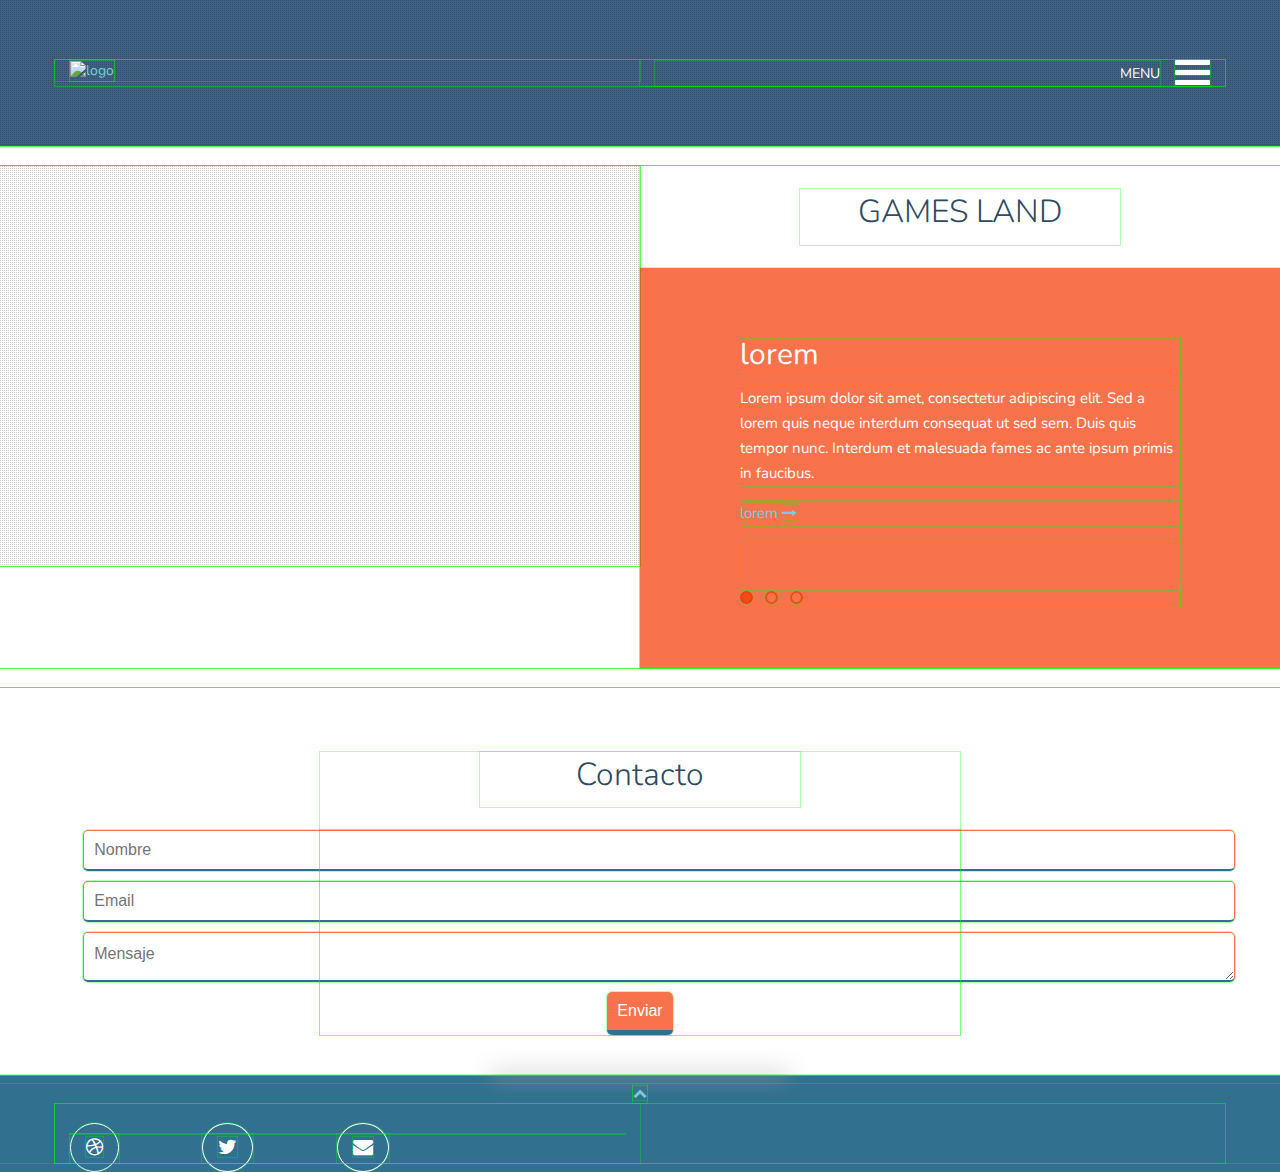
==== paginas.html @ bb95d961 "Menu modificado" ====
<!DOCTYPE html>
<html lang="en" class="no-js">
	<head>
		<meta charset="utf-8">
		<meta http-equiv="X-UA-Compatible" content="IE=edge">
		<meta name="viewport" content="width=device-width, initial-scale=1">
		<title>NTFUTURA</title>
		<meta name="keywords" content="html5 template, css3, one page, animations, agency, portfolio, web design" />
		<meta name="author" content="" />
		<!-- Bootstrap -->
		<script src="js/modernizr.custom.js"></script>
		<link href="css/bootstrap.min.css" rel="stylesheet">
		<link href="css/jquery.fancybox.css" rel="stylesheet">
		<link href="css/flickity.css" rel="stylesheet" >
		<link href="css/animate.css" rel="stylesheet">
		<link href="http://maxcdn.bootstrapcdn.com/font-awesome/4.2.0/css/font-awesome.min.css" rel="stylesheet">
		<link href='http://fonts.googleapis.com/css?family=Nunito:400,300,700' rel='stylesheet' type='text/css'>
		<link href="css/styles.css" rel="stylesheet">
		<link href="css/queries.css" rel="stylesheet">
		<link rel="stylesheet" href="index.html">
		<!-- Facebook and Twitter integration -->
		<meta property="og:title" content=""/>
		<meta property="og:image" content=""/>
		<meta property="og:url" content=""/>
		<meta property="og:site_name" content=""/>
		<meta property="og:description" content=""/>
		<meta name="twitter:title" content="" />
		<meta name="twitter:image" content="" />
		<meta name="twitter:url" content="" />
		<meta name="twitter:card" content="" />
	</head>
	<body>
		<!-- open/close -->
		<header>	
		<section class="hero-page">
				<div class="texture-overlay"></div>
				<div class="container">
					<div class="row nav-wrapper">
						<div class="col-md-6 col-sm-6 col-xs-6 text-left">
							<a href="index.html"><img class="wobble" src="img/nt-logo.png" alt="logo" width="130px;"></a>
						</div>
						<div class="col-md-6 col-sm-6 col-xs-6 text-right navicon">
							<p>MENU</p><a id="trigger-overlay" class="nav_slide_button nav-toggle" href="#"><span></span></a>
						</div>
					</div>
				</div>
			</section>
		</header>
		<br>
		<section class="features-intro feat-page">
			<div class="container-fluid">
				<div class="row">
					<div class="col-md-6 nopadding features-intro-img">
						<div class="features-bg-page">
                            <div class="texture-overlay"></div>
						</div>
					</div>
					<div class="col-md-6 nopadding">
					       <div class="title">
                              GAMES LAND
                            </div>
						<div class="features-slider">
								<ul class="slides" id="featuresSlider">
									<li>
										<h1>lorem </h1>
										<p>Lorem ipsum dolor sit amet, consectetur adipiscing elit. Sed a lorem quis neque interdum consequat ut sed sem. Duis quis tempor nunc. Interdum et malesuada fames ac ante ipsum primis in faucibus.</p>
										<p><a href="#features" class="arrow-btn">lorem <i class="fa fa-long-arrow-right"></i></a></p>
									</li>
									<li>
										<h1>lorem</h1>
										<p>Lorem ipsum dolor sit amet, consectetur adipiscing elit. Sed a lorem quis neque interdum consequat ut sed sem. Duis quis tempor nunc. Interdum et malesuada fames ac ante ipsum primis in faucibus.</p>
										<p><a href="http://tympanus.net/codrops/?p=22554" class="arrow-btn">lorem <i class="fa fa-long-arrow-right"></i></a></p>
									</li>
									<li>
										<h1>lorem</h1>
										<p>Lorem ipsum dolor sit amet, consectetur adipiscing elit. Sed a lorem quis neque interdum consequat ut sed sem. Duis quis tempor nunc. Interdum et malesuada fames ac ante ipsum primis in faucibus.</p>
										<p><a href="http://tympanus.net/codrops/?p=22554" class="arrow-btn">lorem <i class="fa fa-long-arrow-right"></i></a></p>
									</li>
								</ul>
						</div>
					</div>
				</div>
			</div>
		</section>
      <br>
       <!----------CONTACT---------->
        <section class="features-intro feat-page-intro">
			<div class="container-fluid">
				<div class="row">
					<div class="col-md-12 nopadding">
                        <div class="wrapper">
                            <div class="title">
                             Contacto
                            </div>
                            <form class="form">
                              <input type="text" class="name field-in font" placeholder="Nombre"/>

                              <input type="text" class="email field-in font" placeholder="Email"/>

                              <textarea class="message field-in font" placeholder="Mensaje"></textarea> 

                              <button class="submit font" href="#">Enviar</button>
                            </form>  	
                            <div class="shadow"></div>
                          </div>
                    </div>
                </div> 
            </div>  
         </section>
	    <!----------------footer-------------------->
		<footer>
        <section class="dark-bg text-center section-padding contact-wrap" id="contact">
          <a href="#top" class="up-btn"><i class="fa fa-chevron-up"></i></a>
          <div class="container">
            <div class="row">
              <div class="col-md-6">
                <ul class="social-buttons">
                  <li><a href="#" class="social-btn"><i class="fa fa-dribbble"></i></a></li>
                  <li><a href="#" class="social-btn"><i class="fa fa-twitter"></i></a></li>
                  <li><a href="#" class="social-btn"><i class="fa fa-envelope"></i></a></li>
                </ul>
              </div>
            </div>
          </div>
        </section>
		</footer>
				<!----------EL MENU NO BORRAR--------------->
		<div class="overlay overlay-boxify">
			<nav>
				<ul>
					<li><a href="#about"><i class="fa fa-heart"></i>Qué hacemos</a></li>
					<li><a href="#features"><i class="fa fa-flash"></i>Tenemos</a></li>
				</ul>
				<ul>
					<li><a href="#screenshots"><i class="fa fa-desktop"></i>Nuestro Trabajo</a></li>
					<li><a href="#download"><i class="fa fa-download"></i>Nosotros</a></li>
				</ul>
				<ul>
				    <li>
				           <a href="#contacto"><i class="fa fa-download"></i>Contacto</a> 
				    </li>
				</ul>
			</nav>
		</div>
		<!-- jQuery (necessary for Bootstrap's JavaScript plugins) -->
		
		<!-- jQuery (necessary for Bootstrap's JavaScript plugins) -->
		<script src="js/min/toucheffects-min.js"></script>
		<script src="https://ajax.googleapis.com/ajax/libs/jquery/1.11.0/jquery.min.js"></script>
		<script src="js/flickity.pkgd.min.js"></script>
		<script src="js/jquery.fancybox.pack.js"></script>
		<!-- Include all compiled plugins (below), or include individual files as needed -->
		<script src="js/retina.js"></script>
		<script src="js/waypoints.min.js"></script>
		<script src="js/bootstrap.min.js"></script>
		<script src="js/min/scripts-min.js"></script>
		<!-- Google Analytics: change UA-XXXXX-X to be your site's ID. -->
		<script>
		(function(b,o,i,l,e,r){b.GoogleAnalyticsObject=l;b[l]||(b[l]=
		function(){(b[l].q=b[l].q||[]).push(arguments)});b[l].l=+new Date;
		e=o.createElement(i);r=o.getElementsByTagName(i)[0];
		e.src='//www.google-analytics.com/analytics.js';
		r.parentNode.insertBefore(e,r)}(window,document,'script','ga'));
		ga('create','UA-XXXXX-X');ga('send','pageview');
		</script>
	</body>
</html>
---- css/styles.css ----
/* ! normalize.css v1.0.0 | MIT License | git.io/normalize */

/* ==========================================================================
HTML5 display definitions
========================================================================== */
*{
    outline: 1px solid rgba(0,255,0,0.3);
}
/*
* Corrects `block` display not defined in IE 6/7/8/9 and Firefox 3.
*/

article, aside, details, figcaption, figure, footer, header, hgroup, nav, section, summary {
    display: block
}

/*
* Corrects `inline-block` display not defined in IE 6/7/8/9 and Firefox 3.
*/
audio, canvas, video {
    display: inline-block;
    *display: inline;
    *zoom: 1;
}

/*
* Prevents modern browsers from displaying `audio` without controls.
* Remove excess height in iOS 5 devices.
*/
audio:not([controls]) {
    display: none;
    height: 0;
}

/*
* Addresses styling for `hidden` attribute not present in IE 7/8/9, Firefox 3, * and Safari 4.
* Known issue:no IE 6 support.
*/
[hidden] {
    display: none
}

/* ==========================================================================
Base
========================================================================== */
/*
* 1. Corrects text resizing oddly in IE 6/7 when body `font-size` is set using
*    `em` units.
* 2. Prevents iOS text size adjust after orientation change, without disabling
*    user zoom.
*/

html {
    font-size: 100%; /* 1 */
    -webkit-text-size-adjust: 100%; /* 2 */
    -ms-text-size-adjust: 100%; /* 2 */
}

/*
* Addresses `font-family` inconsistency between `textarea` and other form
* elements.
*/
html, button, input, select, textarea {
    font-family: sans-serif;
    font-family: 'Nunito', sans-serif;
}
html, body {
    overflow-x: hidden;
    width: 100%;
}

/*
* Addresses margins handled incorrectly in IE 6/7.
*/
body {
    margin: 0;
    font-family: 'Nunito', sans-serif;
}

/*
* Font Smoothing
*/
html, html a {
    text-shadow: 1px 1px 1px rgba(0, 0, 0, 0.004);
    -webkit-font-smoothing: antialiased;
}

/* ==========================================================================
Links
========================================================================== */
/*
* Addresses `outline` inconsistency between Chrome and other browsers.
*/

a:focus {
    outline: thin dotted;
    text-decoration: none;
}

/*
* Improves readability when focused and also mouse hovered in all browsers.
*/
a:active, a:hover {
    outline: 0;
    text-decoration: none;
}

/* ==========================================================================
Typography
========================================================================== */
/*
* Addresses font sizes and margins set differently in IE 6/7.
* Addresses font sizes within `section` and `article` in Firefox 4+, Safari 5, * and Chrome.
*/

h1 {
    margin: 0.67em 0;
    font-size: 2em;
}
h2 {
    margin: 0.83em 0;
    font-size: 1.5em;
}
h3 {
    margin: 1em 0;
    font-size: 1.17em;
}
h4 {
    margin: 1.33em 0;
    font-size: 1em;
}
h5 {
    margin: 1.67em 0;
    font-size: 0.83em;
}
h6 {
    margin: 2.33em 0;
    font-size: 0.75em;
}

/*
* Addresses styling not present in IE 7/8/9, Safari 5, and Chrome.
*/
abbr[title] {
    border-bottom: 1px dotted
}

/*
* Addresses style set to `bolder` in Firefox 3+, Safari 4/5, and Chrome.
*/
b, strong {
    font-weight: bold
}
blockquote {
    margin: 0px
}

/*
* Addresses styling not present in Safari 5 and Chrome.
*/
dfn {
    font-style: italic
}

/*
* Addresses styling not present in IE 6/7/8/9.
*/
mark {
    background: #ff0;
    color: #000;
}

/*
* Addresses margins set differently in IE 6/7.
*/
p, pre {
    margin: 1em 0
}

/*
* Corrects font family set oddly in IE 6, Safari 4/5, and Chrome.
*/
code, kbd, pre, samp {
    font-size: 1em;
    font-family: monospace, serif;
    _font-family: 'courier new', monospace;
}

/*
* Improves readability of pre-formatted text in all browsers.
*/
pre {
    white-space: pre;
    white-space: pre-wrap;
    word-wrap: break-word;
}

/*
* Addresses CSS quotes not supported in IE 6/7.
*/
q {
    quotes: none
}

/*
* Addresses `quotes` property not supported in Safari 4.
*/
q:before, q:after {
    content: '';
    content: none;
}
small {
    font-size: 75%
}

/*
* Prevents `sub` and `sup` affecting `line-height` in all browsers.
*/
sub, sup {
    position: relative;
    vertical-align: baseline;
    font-size: 75%;
    line-height: 0;
}
sup {
    top: -0.5em
}
sub {
    bottom: -0.25em
}

/* ==========================================================================
Lists
========================================================================== */
/*
* Addresses margins set differently in IE 6/7.
*/

dl, menu, ol, ul {
    margin: 1em 0
}
dd {
    margin: 0 0 0 40px
}

/*
* Addresses paddings set differently in IE 6/7.
*/
menu, ol, ul {
    padding: 0
}

/*
* Corrects list images handled incorrectly in IE 7.
*/
nav ul, nav ol {
    list-style: none;
    list-style-image: none;
}

/* ==========================================================================
Embedded content
========================================================================== */
/*
* 1. Removes border when inside `a` element in IE 6/7/8/9 and Firefox 3.
* 2. Improves image quality when scaled in IE 7.
*/

img {
    border: 0; /* 1 */
    -ms-interpolation-mode: bicubic; /* 2 */
}

/*
* Corrects overflow displayed oddly in IE 9.
*/
svg:not(:root) {
    overflow: hidden
}

/* ==========================================================================
Figures
========================================================================== */
/*
* Addresses margin not present in IE 6/7/8/9, Safari 5, and Opera 11.
*/

figure {
    margin: 0
}

/* ==========================================================================
Forms
========================================================================== */
/*
* Corrects margin displayed oddly in IE 6/7.
*/

form {
    margin: 0
}

/*
* Define consistent border, margin, and padding.
*/
fieldset {
    margin: 0 2px;
    padding: 0.35em 0.625em 0.75em;
    border: 1px solid #c0c0c0;
}

/*
* 1. Corrects color not being inherited in IE 6/7/8/9.
* 2. Corrects text not wrapping in Firefox 3.
* 3. Corrects alignment displayed oddly in IE 6/7.
*/
legend {
    padding: 0;
    border: 0; /* 1 */
    white-space: normal; /* 2 */
    *margin-left: -7px; /* 3 */
}

/*
* 1. Corrects font size not being inherited in all browsers.
* 2. Addresses margins set differently in IE 6/7, Firefox 3+, Safari 5, *    and Chrome.
* 3. Improves appearance and consistency in all browsers.
*/
button, input, select, textarea {
    margin: 0; /* 2 */
    vertical-align: baseline; /* 3 */
    font-size: 100%; /* 1 */
    *vertical-align: middle; /* 3 */
}

/*
* Addresses Firefox 3+ setting `line-height` on `input` using ` !important` in
* the UA stylesheet.
*/
button, input {
    line-height: normal
}

/*
* 1. Avoid the WebKit bug in Android 4.0.* where (2) destroys native `audio`
*    and `video` controls.
* 2. Corrects inability to style clickable `input` types in iOS.
* 3. Improves usability and consistency of cursor style between image-type
*    `input` and others.
* 4. Removes inner spacing in IE 7 without affecting normal text inputs.
*    Known issue:inner spacing remains in IE 6.
*/
button, html input[type="button"], /* 1 */
input[type="reset"], input[type="submit"] {
    cursor: pointer; /* 3 */
    -webkit-appearance: button; /* 2 */
    *overflow: visible; /* 4 */
}

/*
* Re-set default cursor for disabled elements.
*/
button[disabled], input[disabled] {
    cursor: default
}

/*
* 1. Addresses box sizing set to content-box in IE 8/9.
* 2. Removes excess padding in IE 8/9.
* 3. Removes excess padding in IE 7.
*    Known issue:excess padding remains in IE 6.
*/
input[type="checkbox"], input[type="radio"] {
    box-sizing: border-box; /* 1 */
    padding: 0; /* 2 */
    *height: 13px; /* 3 */
    *width: 13px; /* 3 */
}

/*
* 1. Addresses `appearance` set to `searchfield` in Safari 5 and Chrome.
* 2. Addresses `box-sizing` set to `border-box` in Safari 5 and Chrome
*    (include `-moz` to future-proof).
*/
input[type="search"] {
    /* 2 */
    box-sizing: content-box;
    -webkit-appearance: textfield; /* 1 */
    nowhitespace: afterproperty;
}

/*
* Removes inner padding and search cancel button in Safari 5 and Chrome
* on OS X.
*/
input[type="search"]::-webkit-search-cancel-button, input[type="search"]::-webkit-search-decoration {
    -webkit-appearance: none
}

/*
* Removes inner padding and border in Firefox 3+.
*/
button::-moz-focus-inner, input::-moz-focus-inner {
    padding: 0;
    border: 0;
}

/*
* 1. Removes default vertical scrollbar in IE 6/7/8/9.
* 2. Improves readability and alignment in all browsers.
*/
textarea {
    overflow: auto; /* 1 */
    vertical-align: top; /* 2 */
}

/* ==========================================================================
Tables
========================================================================== */
/*
* Remove most spacing between table cells.
*/

table {
    border-spacing: 0;
    border-collapse: collapse;
}

/* ==========================================================================
Global Styles
========================================================================== */
.group:after {
    content: "";
    display: table;
    clear: both;
}
a {
    -webkit-transition-timing-function: ease-in-out;
    transition-timing-function: ease-in-out;
    -webkit-transition-duration: 300ms;
    transition-duration: 300ms;
    -webkit-transition-property: color, border-color, background-color;
    transition-property: color, border-color, background-color;
}
.nopadding {
    margin: 0 !important;
    padding: 0 !important;
}
p {
    font-size: 14px;
    line-height: 25px;
}
a {
    color: #73d0da
}
a:hover, a:focus {
    color: #73d0da;
    text-decoration: none;
}
.texture-overlay {
    position: absolute;
    top: 0px;
    left: 0px;
    width: 100%;
    height: 100%;
    background-image: url(../img/grid.png);
}

/* ==========================================================================
Buttons
========================================================================== */
.use-btn {
    display: inline-block;
    margin: 0 10px 10px 0;
    padding: 20px 50px;
    border-radius: 3px;
    background-color: #4b98a9;
    color: #fff;
    font-size: 16px;
}
.use-btn:hover, .use-btn:focus {
    background-color: #73d0da;
    color: #fff;
    text-decoration: none;
}
.learn-btn, .download-btn {
    display: inline-block;
    padding: 18px 46px;
    border: 3px solid #fff;
    border-radius: 3px;
    color: #fff;
    font-size: 16px;
    background: rgba(255,45,0,0.5);
}
.learn-btn:hover, .download-btn:hover, .learn-btn:focus, .download-btn:focus {
    color: #fff;
    text-decoration: none;
    background: rgba(78, 155, 163,0.6);
}
.read-more-btn {
    display: inline-block;
    color: #323a45;
    text-transform: uppercase;
    font-weight: 400;
}
.read-more-btn i, .download-btn i {
    margin-left: 5px
}
.showcase .download-btn {
    margin-top: 50px
}
.download .download-btn {
    margin-top: 25px
}

/* ==========================================================================
Navigation
========================================================================== */
.nav-toggle {
    position: absolute;
    top: 0;
    right: 15px;
    z-index: 999999;
    padding: 10px 35px 16px 0px;
    cursor: pointer;
}
.nav-toggle:focus {
    outline: none;
}
.nav-toggle span, .nav-toggle span:before, .nav-toggle span:after {
    content: '';
    position: absolute;
    display: block;
    width: 35px;
    height: 5px;
    border-radius: 1px;
    background: #fff;
    cursor: pointer;
}
.nav-toggle span:before {
    top: -10px
}
.nav-toggle span:after {
    bottom: -10px
}
.nav-toggle span, .nav-toggle span:before, .nav-toggle span:after {
    -webkit-transition: all 300ms ease-in-out;
    transition: all 300ms ease-in-out;
}
.nav-toggle.active span {
    background-color: transparent
}
.nav-toggle.active span:before, .nav-toggle.active span:after {
    top: 0
}
.nav-toggle.active span:before {
    -webkit-transform: rotate(45deg);
    -ms-transform: rotate(45deg);
    transform: rotate(45deg);
}
.nav-toggle.active span:after {
    top: 10px;
    -webkit-transform: translateY(-10px) rotate(-45deg);
    -ms-transform: translateY(-10px) rotate(-45deg);
    transform: translateY(-10px) rotate(-45deg);
}
.navicon {
    position: relative;
    height: 26px;
}
.navicon p {
    margin: 1px 50px 0 0
}
.navicon-fixed {
    position: fixed;
    top: 59px;
    right: 143px;
}

/* ==========================================================================
Hero
========================================================================== */
.hero {
    position: relative;
    padding: 60px 0 60px 0;
    min-height: 800px;
    background: /*rgba(245, 55,0,0.7)*/ url('../img/hero-01.jpg') no-repeat center center;
    background-size: cover;
    color: #fff;
    text-align: center;
}
.hero-page{
    background-color: #3f6184;
    position: relative;
    padding: 60px 0 60px 0;
    color: #fff;
    text-align: center;
}
.hero h1 {
    margin: 100px 0 20px 0;
    font-weight: bold;
    font-size: 80px;
    
    /*font-family: "Roboto";*/
}
.hero h1 span {
    display: inline-block;
    color: #a1a9b0;
}
#home {
    width: 100%;
    height: 100%;
}
.hero {
    width: 100%;
    height: 100%;
}
header i {
    margin-left: 5px
}
.hero-content p:nth-child(2){
    font-size: 30px;
    margin: 30px 0 30px;
    line-height: 35px;
}
.hero-content p:nth-child(3){
    font-size: 20px;
    margin-bottom:70px;
}

/* ==========================================================================
Video
========================================================================== */
section.video i {
    margin-right: 10px;
    color: #323a45;
    vertical-align: middle;
    font-size: 50px;
    -webkit-transition: color 300ms ease-in-out;
    transition: color 300ms ease-in-out;
    border-radius: 100%;
    padding: 10px;
    border: 3px solid #323a45;
}
section.video i:hover{
    border: 3px solid #73d0da;
}
section.video h1 {
    font-weight: bold;
    font-size: 20px;
}
.video h1 i{
    margin: 20px;
}
.video h1 span{
    font-size:25px;
    font-weight: bold;
}
section.video {
    padding: 30px 0;
    /*background-color: #f6f7f9;*/
    background-image: url(../img/fondo.jpg);
    background-position: right left;
    /*background-attachment: fixed;*/
}
section.video a {
    color: #323a45;
}
section.video a:hover, section.video a:focus {
    color: #73d0da;
    text-decoration: none;
}
section.video a:hover i, section.video a:focus i {
    color: #73d0da;
}
/*---------------------IMAGES-----------------------*/
.logo-color{
    background-color: rgba(245,55,0,0.5);
    width: 100px;
    position: absolute;
    left: 45%;
    right: 55%;
    top: 90px;
}
.logo-color img{
    width: 80px;
}
.team-1{
    position: absolute;
    left: 35%;
    right: 65%;
}
.team-2{
    position: absolute;
    left: 40%;
    right: 60%;
    top
}
/* ==========================================================================
Custom Slider Controls (Flickity)
========================================================================== */
.flickity-page-dots .dot {
    width: 13px;
    height: 13px;
    opacity: 1;
    background: transparent;
    border: 2px solid rgba(242,57,0,0.7);
    -webkit-transition: background 0.3s;
    transition: background 0.3s;
}
.flickity-page-dots .dot.is-selected {
    background: rgba(242,57,0,0.7);
}

/* ==========================================================================
Features Slider
========================================================================== */
.features-bg {
    position: relative;
    min-height: 400px;
    background: url('../img/features-intro-01.jpg') no-repeat center center;
    background-size: cover;
}
/*-----------------------------PAGES-------------------------------*/
.features-bg-page{
    position: relative;
    min-height: 400px;
    background: url('../img/gamesland.png') no-repeat center center;
    background-size: cover;
}
/*-----------------------------PAGES-------------------------------*/
.features-img {
    width: 100%;
    height: 400px;
    text-align: center;
    line-height: 400px;
}
.features-slider {
    position: relative;
    padding: 11% 100px 10% 100px;
    height: 400px;
    background-color: rgba(245,55,0,0.7);/*#3F6184*/
}
.features-slider ul {
    margin: 0;
    padding: 0;
    list-style: none;
}
.features-slider ul li {
    width: 100%;
}
.features-slider li h1 {
    margin-bottom: 20px;
    color: #fff;
    font-weight: 400;
    font-size: 30px;
}
.features-slider li p {
    color: #fff;
    font-size: 15px;
}
.features-intro-img {
    position: relative
}
.slides li h1 {
    margin: 0;
    padding: 0;
}
.features-slider .flickity-page-dots {
    text-align: left;
    margin-top: 50px;
    position: static;
}
.features-slider .flickity-page-dots .dot {
    margin: 0 12px 0 0;
}
/*---------------------PAGES------------------------*/
.feat-page{
    background: url(../img/fondo.jpg);
    background-position: left right;
}
.feat-page-intro{
    background: url(../img/fondo.jpg);
    background-position: right center;
}

/* ==========================================================================
Features List
========================================================================== */
.features-list {
    padding: 130px 0;
    background: url(../img/fondo.jpg);
    background-attachment: fixed;
}
.features-list h1 {
    margin: 0 0 10px 0;
    padding: 0;
    color: #24374b;
    font-size: 20px;
}
.features-list p {
    margin-bottom: 20px;
    color: #778899;
}
.feature-content {
    display: inline-block;
    margin-left: 0;
    width: 65%;
}
.feature-icon {
    display: inline-block;
    margin-right: 25px;
    width: 90px;
    height: 90px;
    border: solid 2px #4e9ba3;
    border-radius: 50%;
    vertical-align: top;
    text-align: center;
    font-size: 25px;
    line-height: 90px;
}
.feature-icon i {
    color: rgba(245,55,0,0.7);/*#4e9ba3;*/
}

/* ==========================================================================
Blockquote
========================================================================== */
blockquote {
    margin: 40px 0 0;
    padding: 0;
    border: none;
}
blockquote p {
    display: inline-block;
    margin: 0;
    padding: 0;
    width: 70%;
    vertical-align: top;
    font-style: italic;
}
blockquote .avatar {
    display: inline-block;
    margin-right: 20px;
    width: 64px;
    height: 64px;
    vertical-align: middle;
}
blockquote .logo-quote {
    display: inline-block;
    margin: 0 0 0 90px;
}

/* ==========================================================================
Showcase
========================================================================== */
.showcase {
    background: rgba(255,55,0,0.7) /*url('../img/showcase-bg-fixed-01.jpg'*/ no-repeat center center fixed;
    background-size: cover;
}
.showcase h1 {
    margin: 0 0 20px 0;
    color: #fff;
    font-weight: 400;
    font-size: 30px;
}
.showcase p {
    margin-bottom: 25px;
    color: #fff;
    font-size: 15px;
}
.showcase ul{
    padding-left: 40px;
    color: #fff;
}
.showcase li a{
    color: #fff;
    font-size: 15px;
}
.device {
    position: absolute;
    top: -60px;
    left: 20%;
    min-height: 676px;
    width: 359px;
    background: url('../img/iphone-skeleton.png') no-repeat center center;
}
.device-content {
    position: absolute;
    top: 115px;
    left: 56px;
    width: 247px;
    height: 445px;
    background: rgba(0, 0, 0, 0.3);
}
.device-content img {
    width: 247px;
    height: 445px;
}
.showcase-wrap {
    position: relative;
    padding: 100px 0;
    min-height: 600px;
}
.showcase-slider ul {
    margin: 0;
    padding: 0;
    list-style: none;
}
.showcase-slider .flickity-page-dots {
    bottom: 20px;
}

/* ==========================================================================
Screenshots Intro
========================================================================== */
.screenshots-intro {
    padding: 170px 0 30px 0;
    background:url(../img/fondo.jpg);
    background-attachment: fixed;
}
.screenshots-intro h1 {
    margin-bottom: 20px;
    color: #24374b;
    font-weight: 400;
    font-size: 30px;
}
.screenshots-intro p {
    margin-bottom: 25px;
    color: #778899;
}

/* ==========================================================================
Screenshots
========================================================================== */
.screenshots{
    background: rgba(256,45,0,0.7);
}
.img-project{
    padding: 20px;
}
.screenshots ul {
    margin: 0;
    padding: 0;
    width: 100%;
}
.screenshots ul li {
    float: left;
    min-height: 100%;
    width: 25%;
    background-color: #000;
    list-style: none;
}
.screenshots figure {
    position: relative;
    overflow: hidden;
}
.screenshots figure img {
    width: 100%;
    height: 100%;
    -webkit-transition: all 300ms ease-in-out;
    transition: all 300ms ease-in-out;
}
.screenshots figure:hover img, .screenshots figure:focus img {
    -webkit-transform: scale(1.1);
    -ms-transform: scale(1.1);
    transform: scale(1.1);
}
.screenshots figcaption {
    position: absolute;
    top: 0;
    left: 0;
    padding: 25% 0;
    width: 100%;
    height: 100%;
    background-color: rgba(63, 97, 132, 0.85);
    text-align: center;
    font-size: 15px;
    opacity: 0;
    -webkit-transition: all 300ms ease-in-out;
    transition: all 300ms ease-in-out;
}
.screenshots figcaption a {
    color: #fff
}
.screenshots figcaption a:hover, .screenshots figcaption a:focus {
    color: #73d0da
}
.screenshots figure:hover figcaption, .screenshots figure:focus figcaption {
    opacity: 1
}
.visible {
    opacity: 1
}
.screenshots figure.cs-hover figcaption {
    opacity: 1
}
.screenshots figcaption i {
    font-size: 35px
}
.screenshots figcaption p {
    margin-bottom: 0;
    text-transform: uppercase;
    font-weight: 400;
}
.screenshots figcaption .caption-content {
    position: absolute;
    top: 50%;
    left: 50%;
    margin-top: -40px;
    margin-left: -100px;
    width: 200px;
    -webkit-transform: translate(0px, 15px);
    -ms-transform: translate(0px, 15px);
    transform: translate(0px, 15px);
    -webkit-transition: all 300ms ease-in-out;
    transition: all 300ms ease-in-out;
}
.screenshots figure:hover figcaption .caption-content, .screenshots figure:focus figcaption .caption-content {
    -webkit-transform: translate(0px, 0px);
    -ms-transform: translate(0px, 0px);
    transform: translate(0px, 0px);
}

/* ==========================================================================
Download Now
========================================================================== */
.download {
    padding: 120px 0;
    background-color: #3f6184;
}
.download h1 {
    margin: 0 0 15px 0;
    color: #fff;
    font-weight: 400;
    font-size: 40px;
}

/* ==========================================================================
Footer
========================================================================== */
footer {
    padding: 9px 0;
    background-color: rgb(49, 112, 143);
    color: #c7cacc;
}
footer p {
    color: #c7cacc;
    font-size: 12px;
}
footer ul {
    margin-top: 30px
}
footer li {
    float: left;
    margin-right: 15%;
    list-style: none;
    /*text-transform: uppercase*/;
}
footer li a {
    color: #fff;
    font-size: 20px;
    padding: 10px 15px;
    border-radius: 100%;
    border: 1px solid #fff;
    text-decoration: none;
}
footer li:last-child {
    margin-right: 0
}

/*.social-buttons{
    margin-left: 100px;
}*/
.social-buttons li a:hover{
    color: rgba(255,45,0,0.7); 
    background: #fff;
}

/* ==========================================================================
Nav Overlay
========================================================================== */
/* Overlay style */

.overlay {
    position: fixed;
    top: 0;
    left: 0;
    width: 100%;
    height: 100%;
    background: rgba(52, 82, 113, 0.95);
}

/* Menu style */
.overlay nav {
    position: relative;
    top: 50%;
    height: 60%;
    text-align: center;
    font-size: 54px;
    -webkit-transform: translateY(-50%);
    -ms-transform: translateY(-50%);
    transform: translateY(-50%);
}
.overlay ul {
    position: relative;
    display: inline-block;
    margin: 0 auto;
    padding: 0;
    list-style: none;
}
.overlay ul li {
    display: block;
    float: left;
    margin-right: 20px;
}
.overlay ul li:last-child {
    margin-right: 0px
}
.overlay ul li i {
    display: block;
    margin-bottom: 10px;
    font-size: 40px;
}
.overlay ul li a {
    display: block;
    padding: 50px 0;
    min-width: 190px;
    border: 2px solid #fff;
    border-radius: 3px;
    background-color: #345271;
    color: #fff;
    text-transform: uppercase;
    font-weight: 400;
    font-size: 15px;
    -webkit-transition: all 300ms ease-in-out;
    transition: all 300ms ease-in-out;
}
.overlay ul li a:hover, .overlay ul li a:focus {
    border-color: #73d0da;
    color: #73d0da;
}

/* Effects */
.overlay-boxify {
    visibility: hidden;
    opacity: 0;
    -webkit-transition: opacity 0.5s, visibility 0s 0.5s;
    transition: opacity 0.5s, visibility 0s 0.5s;
}
.overlay-boxify.open {
    visibility: visible;
    opacity: 1;
    -webkit-transition: opacity 0.5s;
    transition: opacity 0.5s;
}
.overlay-boxify nav ul li {
    opacity: 0;
    -webkit-transform: translate3d(0, -80px, 0);
    transform: translate3d(0, -80px, 0);
    -webkit-transition: -webkit-transform 0.5s, opacity 0.5s;
    transition: transform 0.5s, opacity 0.5s;
}
.overlay-boxify.open nav ul:first-child li:first-child {
    -webkit-transition-delay: 0.05s;
    transition-delay: 0.05s;
}
.overlay-boxify.open nav ul:first-child li:nth-child(2) {
    -webkit-transition-delay: 0.1s;
    transition-delay: 0.1s;
}
.overlay-boxify.open nav ul:nth-child(2) li:first-child {
    -webkit-transition-delay: 0.15s;
    transition-delay: 0.15s;
}
.overlay-boxify.open nav ul:nth-child(2) li:nth-child(2) {
    -webkit-transition-delay: 0.2s;
    transition-delay: 0.2s;
}
.overlay-boxify.open nav ul li {
    opacity: 1;
    -webkit-transform: translate3d(0, 0, 0);
    transform: translate3d(0, 0, 0);
}

/* ==========================================================================
Waypoints
========================================================================== */
.wp1, .wp2, .wp3, .wp4, .wp5, .wp6 {
    visibility: hidden
}
.bounceInLeft, .bounceInRight, .fadeInUp, .fadeInUpDelay, .fadeInDown, .fadeInUpD, .fadeInLeft, .fadeInRight, .bounceInDown {
    visibility: visible
}
.delay-05s {
    -webkit-animation-delay: 0.5s;
    animation-delay: 0.5s;
}
.delay-1s {
    -webkit-animation-delay: 1s;
    animation-delay: 1s;
}
/* =========================================================================
CONTACTO
========================================================================== */
.contact{
    background: url(../img/fondo.jpg);
    background-position: bottom right;
}
.title{
  margin: 23px auto;
  width: 50%;
  text-align: center;
  padding-bottom: 10px;
  font-weight: 300;
  font-size: 32px;
  color: #2E4B62;
}
.wrapper {
  width: 50%;
  height: 50%;
  margin: 5% auto 0 auto; 
}
.font {
  font-size: 16px;
  font-family: Helvetica, sans-serif;
  color: #fff;
}
.form {
  text-align: center; 
  -webkit-animation: bounce 1.5s infinite;
  -moz-animation: bounce 1.5s infinite;
  animation: bounce 8.5s infinite;
}
.shadow{
  box-shadow: 0px 0px 20px 5px #AAA;
  opacity: 0.5;
  border-radius: 100px;
  width: 45%; 
  margin: 40px auto 0 auto;
  padding: 0 10px;  
  -webkit-animation: shadow 1.5s infinite;
}
.field-in {
  display: block;
  margin: 10px auto;
  padding: 10px;
  border-radius: 5px;
  border: none;
  width: 180%;
  margin-left: -37%;
  -webkit-transition: all 0.5s ease 0s;
  -moz-transition: all 0.5s ease 0s;
  transition: all 0.5s ease 0s;
}
.name {
  background-color:/*rgba(245, 55,0,0.7)*/ #fff;  
  color: #fff;
  border: 1px solid rgba(245, 55,0,0.7);
  border-bottom: 2px solid #31708f;    
    
}
.name:hover{
  background-color: rgba(49, 112, 143,0.3);
  border-bottom: 3px solid rgba(245, 55,0,0.7);
    
}
.name:focus, .email:focus, .message:focus{
  outline: none;
  padding:15px;
  color: #fff;
}
.email {
  background-color: /*rgba(245, 55,0,0.7)*/ #fff;  
    border: 1px solid rgba(245, 55,0,0.7);
    border-bottom: 2px solid #31708f;
    
}
.email:hover{
   background-color: rgba(49, 112, 143,0.3);
  border-bottom: 3px solid rgba(245, 55,0,0.7);
}
.message {   
  background-color: /*rgba(245, 55,0,0.7)*/;
   border: 1px solid rgba(245, 55,0,0.7);
  border-bottom: 2px solid #31708f;
  overflow: hidden;
  height: 50px;
}
.message:hover{
   background-color: rgba(49, 112, 143,0.3);
  border-bottom: 3px solid rgba(245, 55,0,0.7);
  height: 150px;
}
.submit{
  border-radius:5px;
  padding:10px;
  background-color: rgba(245, 55,0,0.7);  
  border: none;
  border-bottom: 5px solid #31708f;  
  -webkit-transition: all 0.5s ease 0s;
  -moz-transition: all 0.5s ease 0s;
  transition: all 0.5s ease 0s;
}
.submit:hover{
  -webkit-transform: translate(0, 4px);
  border-bottom: 2px solid rgba(245, 55,0,0.7;  
  box-shadow: inset 0px 0px 10px 10px rgba(245, 55,0,0.7;
  cursor: pointer;
}
::-webkit-input-placeholder {
   color: white;
}

:-moz-placeholder { 
   color: white;
}

::-moz-placeholder { 
   color: white; 
}

:-ms-input-placeholder {  
   color: white;  
}

@-webkit-keyframes bounce{
  0%{
    
  }
  50%{
    -webkit-transform: translate(0, 8px);
  }
}
@-moz-keyframes bounce{
  0%{
    
  }
  50%{
    -moz-transform: translate(0, 8px);
  }
}
@keyframes bounce{
  0%{
    
  }
  50%{
    transform: translate(0, 8px);
  }
}
@-webkit-keyframes shadow{
  0%{
    
  }
  50%{
    opacity: 0.8;
    width: 50%;
  }
}
@-moz-keyframes shadow{
  0%{
    
  }
  50%{
    opacity: 0.8;
    width: 50%;
  }
}
@keyframes shadow{
  0%{
    
  }
  50%{
    opacity: 0.8;
    width: 50%;
  }
}
---- css/queries.css ----
@media screen and (max-width:1200px){
	.device{left:20%;top:-36px;}
	footer li{margin-right:10%;}
	.feature-content{width:55%;}
}
@media screen and (max-width:991px){
	.feature-1,.feature-2{margin-bottom:50px;}
	.device{display:none;}
	.screenshots ul li{width:50%;}
	.screenshots-intro{padding:110px 0 100px 0;}
	.feature-content{width:80%;}
	.features-slider{height:100%}
}
@media screen and (max-width:680px){
	.feature-content{width:60%;}
}
@media screen and (max-width:640px){
	.use-btn{display:none;}
	footer li{display:block;text-align:left;padding:20px 0;border-bottom:dashed 1px #c7cacc;margin-right:0!important;float:none;}
	nav{margin-top:40px;}
	.overlay ul{margin-left:0px;}
	.overlay ul li a{padding:20px 0;min-width:120px;font-size:12px;}
}
@media screen and (max-width:465px){
	.hero h1{font-size:40px;margin:100px 0 45px 0}
	.screenshots ul li{width:100%;min-height:100%;float:none;}
	section.video i{font-size:30px;}
	section.video h1{font-size:15px;font-weight:400;}
	section.video{padding:40px;}
	.feature-content{width:100%;text-align:center;margin-top:20px;}
	.feature-icon{display:block;margin:0 auto;}
	blockquote p{width:60%;}
	.features-slider {padding: 11% 50px 10% 50px;}
}
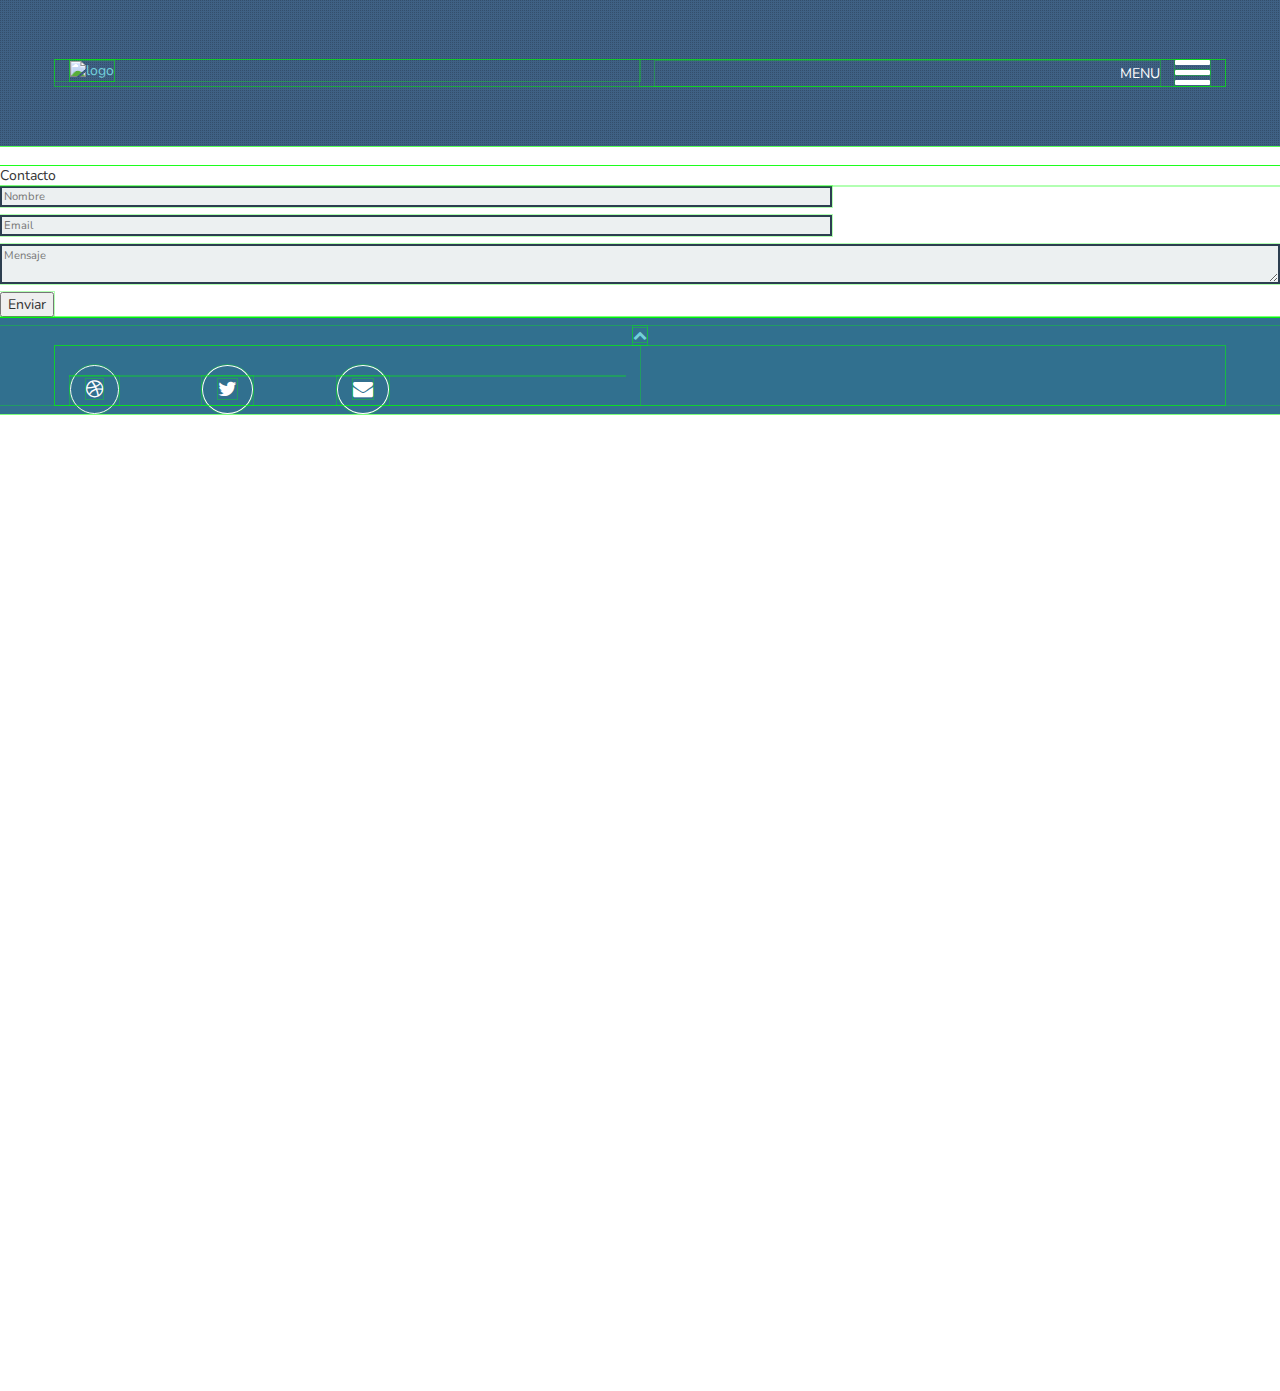
==== commit 43c85778: "adding other elements" ====
--- a/paginas.html
+++ b/paginas.html
@@ -15,6 +15,7 @@
 		<link href="css/animate.css" rel="stylesheet">
 		<link href="http://maxcdn.bootstrapcdn.com/font-awesome/4.2.0/css/font-awesome.min.css" rel="stylesheet">
 		<link href='http://fonts.googleapis.com/css?family=Nunito:400,300,700' rel='stylesheet' type='text/css'>
+		<link rel="stylesheet" href="https://cdnjs.cloudflare.com/ajax/libs/animate.css/3.5.2/animate.min.css">
 		<link href="css/styles.css" rel="stylesheet">
 		<link href="css/queries.css" rel="stylesheet">
 		<link rel="stylesheet" href="index.html">
@@ -46,42 +47,6 @@
 				</div>
 			</section>
 		</header>
-		<br>
-		<section class="features-intro feat-page">
-			<div class="container-fluid">
-				<div class="row">
-					<div class="col-md-6 nopadding features-intro-img">
-						<div class="features-bg-page">
-                            <div class="texture-overlay"></div>
-						</div>
-					</div>
-					<div class="col-md-6 nopadding">
-					       <div class="title">
-                              GAMES LAND
-                            </div>
-						<div class="features-slider">
-								<ul class="slides" id="featuresSlider">
-									<li>
-										<h1>lorem </h1>
-										<p>Lorem ipsum dolor sit amet, consectetur adipiscing elit. Sed a lorem quis neque interdum consequat ut sed sem. Duis quis tempor nunc. Interdum et malesuada fames ac ante ipsum primis in faucibus.</p>
-										<p><a href="#features" class="arrow-btn">lorem <i class="fa fa-long-arrow-right"></i></a></p>
-									</li>
-									<li>
-										<h1>lorem</h1>
-										<p>Lorem ipsum dolor sit amet, consectetur adipiscing elit. Sed a lorem quis neque interdum consequat ut sed sem. Duis quis tempor nunc. Interdum et malesuada fames ac ante ipsum primis in faucibus.</p>
-										<p><a href="http://tympanus.net/codrops/?p=22554" class="arrow-btn">lorem <i class="fa fa-long-arrow-right"></i></a></p>
-									</li>
-									<li>
-										<h1>lorem</h1>
-										<p>Lorem ipsum dolor sit amet, consectetur adipiscing elit. Sed a lorem quis neque interdum consequat ut sed sem. Duis quis tempor nunc. Interdum et malesuada fames ac ante ipsum primis in faucibus.</p>
-										<p><a href="http://tympanus.net/codrops/?p=22554" class="arrow-btn">lorem <i class="fa fa-long-arrow-right"></i></a></p>
-									</li>
-								</ul>
-						</div>
-					</div>
-				</div>
-			</div>
-		</section>
       <br>
        <!----------CONTACT---------->
         <section class="features-intro feat-page-intro">
--- a/css/styles.css
+++ b/css/styles.css
@@ -1200,179 +1200,286 @@
     -webkit-animation-delay: 1s;
     animation-delay: 1s;
 }
+
+/*====================================================
+Nosotros
+============================================*/
+
+
+.team-sec{float: left;width: 100%;}
+.team .photo {width: 250px; height: 250px; display: inline-block; overflow: hidden; position: relative; }
+.photo-shadow {position: absolute; z-index: -1; top: 12px; left: 16px; bottom: -10px; border: 1px solid #E3E3E3; height: 250px; width: 246px; background: #fff; }
+.col-item{position: relative;}
+.team{margin-top: 18px;
+    padding: 26px;}
+.team .photo img{width: 100%;    vertical-align: middle;position: relative;}
+.social-connect{margin-top: 13px;}
+.info{margin-top: 22px;}
+.info .name{font-size: 18px;font-weight: 600;margin-bottom: 2px;}
+.info .degination{font-size: 16px;font-weight: 300;font-style: italic;color: #8B8B8B;}
+.social-connect a{ display: inline-block; border: 1px solid #E3E3E3; font-size: 14px; color: #919191; width: 24px; height: 24px; text-align: center; line-height: 24px;margin-right: 4px;}
+.social-connect a .fa{margin: 0;}
+.social-connect a:hover{color: #fff;} .carousel-line{height: 320px; position: absolute; bottom: 361px; width: 110%; left: -5.5%;}
+.carousel-line > .controls{position: absolute; bottom: -16px; left: 50%; margin-left: -50px; background: #fff; padding: 0px 20px; color: #000;}
+.carousel-line > .controls > a{    color: #868686; font-size: 24px; font-weight: 300;}
+
+.carousel-inner.onebyone-carosel { margin: auto; width: 90%; }
+.onebyone-carosel .active.left { left: -33.33%; }
+.onebyone-carosel .active.right { left: 33.33%; }
+.onebyone-carosel .next { left: 33.33%; }
+.onebyone-carosel .prev { left: -33.33%; }
+
+.info-card {
+    float: left;
+	margin: 10px;
+	-webkit-perspective: 600px;
+}
+
+.front, .back {
+	background: #FFF;
+	border-radius: 115px;
+	transition: -webkit-transform 1s;
+	-webkit-transform-style: preserve-3d;
+	-webkit-backface-visibility: hidden;
+	border: 1px solid black;
+}
+
+.front {
+	overflow: hidden;
+    width: 198px;
+    height: 216px;
+	position: absolute;
+	z-index: 1;
+}
+
+.back {
+    padding: 89px;
+    padding-top: 23px;
+    width: 191px;
+    height: 216px;
+	-webkit-transform: rotateY(-180deg);
+	
+}
+
+.info-card:hover .back {
+	-webkit-transform: rotateY(0);
+}
+
+.info-card:hover .front {
+	-webkit-transform: rotateY(180deg);
+}
+
+.card-image {
+width: 100%;
+height: 100%;
+}
+
+==*/
 /* =========================================================================
 CONTACTO
 ========================================================================== */
-.contact{
-    background: url(../img/fondo.jpg);
-    background-position: bottom right;
-}
-.title{
-  margin: 23px auto;
-  width: 50%;
-  text-align: center;
-  padding-bottom: 10px;
-  font-weight: 300;
-  font-size: 32px;
-  color: #2E4B62;
-}
-.wrapper {
-  width: 50%;
-  height: 50%;
-  margin: 5% auto 0 auto; 
-}
-.font {
-  font-size: 16px;
-  font-family: Helvetica, sans-serif;
+.contactbody{
+  font-family: 'Raleway', sans-serif;
+  color:#fff;
+  background:#105268;
+  font-size:1.2rem;
+}
+
+contant1{
+  text-align:center;
+}
+*:focus {outline: none;}
+
+
+/*-------------Form-------------*/
+
+.overlay{  
+  position: absolute;
+  margin: auto;
+  top: 0;
+  right: 0;
+  bottom: 0;
+  left: 0;
+  color:#105268;
+  opacity:0;
+  visibility: hidden;
+  z-index:100;
+  width: 0;
+  max-width: 300px;
+  height:0;
+  max-height:350px;
+  	background: #ecf0f1;
+  padding:20px;
+  border-radius:6px;
+  box-shadow:.3em .3em .4em #000;
+}
+.overlay.open{
+  width:100%;
+  height:100%;
+  visibility: visible;  
+  transition:opacity .4s  .2s ease-out;
+  opacity:1;
+}
+.close-button {
+  display: inline-block;
+  float:right;
+  width: 2em;
+  height: 2em;
+  border: 0.1em solid tomato;
+  font-size: .8em;
+  border-radius: 50%;
+  position: relative;
+  transition: 0.5s;
+  transform: translateZ(0);  
+  transform: rotate(225deg);
+}
+.close-button:before {
+  content: "";
+  display: block;
+  position: absolute;
+  background-color: tomato;
+  width: 80%;
+  height: 6%;
+  left: 10%;
+  top: 47%;
+}
+.close-button:after {
+  content: "";
+  display: block;
+  position: absolute;
+  background-color: tomato;
+  width: 6%;
+  height: 80%;
+  left: 47%;
+  top: 10%;
+}
+.close-button:hover{
+  cursor:pointer;
+  background-color:tomato;
+}
+.close-button:hover:before, .close-button:hover:after{
+  background-color:#fff;  
+}
+ /*-------------King Joffrey dies at his wedding-------------*/
+input,textarea{
+  border:2px solid #2c3e50;
+  font-size:0.8em;
+  background-color: #ecf0f1;
+  color:#2c3e50;
+  margin-bottom:8px;
+  width:100%;
+  max-width:100%;
+}
+input{
+  width:65%;
+}
+input:focus,input:active,textarea:focus,textarea:active{
+  background-color: #2c3e50;
+  color:#ecf0f1;
+}
+input:invalid{
+  border-color:#b31800;
+}
+.btn-send{
+  color:tomato;
+  background:#ecf0f1;
+  border: 3px solid tomato;
+  transition:all 0.3s;
+  position:relative;
+  float:right;
+}
+.btn-send:hover, .btn-send:active {
   color: #fff;
-}
-.form {
-  text-align: center; 
-  -webkit-animation: bounce 1.5s infinite;
-  -moz-animation: bounce 1.5s infinite;
-  animation: bounce 8.5s infinite;
-}
-.shadow{
-  box-shadow: 0px 0px 20px 5px #AAA;
-  opacity: 0.5;
-  border-radius: 100px;
-  width: 45%; 
-  margin: 40px auto 0 auto;
-  padding: 0 10px;  
-  -webkit-animation: shadow 1.5s infinite;
-}
-.field-in {
+  background: tomato;
+}
+/*-------------Trigger Button-------------*/
+
+.circle {
+  position: absolute;
+  margin: auto;
+  top: 0;
+  right: 0;
+  bottom: 0;
+  left: 0;  
+  height: 200px;
+  width: 200px;
+  background: #FF7054;
+  border: 4px solid #FF7054;
+  border-radius: 50%;
+  cursor: pointer;
   display: block;
-  margin: 10px auto;
-  padding: 10px;
-  border-radius: 5px;
-  border: none;
-  width: 180%;
-  margin-left: -37%;
-  -webkit-transition: all 0.5s ease 0s;
-  -moz-transition: all 0.5s ease 0s;
-  transition: all 0.5s ease 0s;
-}
-.name {
-  background-color:/*rgba(245, 55,0,0.7)*/ #fff;  
-  color: #fff;
-  border: 1px solid rgba(245, 55,0,0.7);
-  border-bottom: 2px solid #31708f;    
-    
-}
-.name:hover{
-  background-color: rgba(49, 112, 143,0.3);
-  border-bottom: 3px solid rgba(245, 55,0,0.7);
-    
-}
-.name:focus, .email:focus, .message:focus{
-  outline: none;
-  padding:15px;
-  color: #fff;
-}
-.email {
-  background-color: /*rgba(245, 55,0,0.7)*/ #fff;  
-    border: 1px solid rgba(245, 55,0,0.7);
-    border-bottom: 2px solid #31708f;
-    
-}
-.email:hover{
-   background-color: rgba(49, 112, 143,0.3);
-  border-bottom: 3px solid rgba(245, 55,0,0.7);
-}
-.message {   
-  background-color: /*rgba(245, 55,0,0.7)*/;
-   border: 1px solid rgba(245, 55,0,0.7);
-  border-bottom: 2px solid #31708f;
-  overflow: hidden;
-  height: 50px;
-}
-.message:hover{
-   background-color: rgba(49, 112, 143,0.3);
-  border-bottom: 3px solid rgba(245, 55,0,0.7);
-  height: 150px;
-}
-.submit{
-  border-radius:5px;
-  padding:10px;
-  background-color: rgba(245, 55,0,0.7);  
-  border: none;
-  border-bottom: 5px solid #31708f;  
-  -webkit-transition: all 0.5s ease 0s;
-  -moz-transition: all 0.5s ease 0s;
-  transition: all 0.5s ease 0s;
-}
-.submit:hover{
-  -webkit-transform: translate(0, 4px);
-  border-bottom: 2px solid rgba(245, 55,0,0.7;  
-  box-shadow: inset 0px 0px 10px 10px rgba(245, 55,0,0.7;
-  cursor: pointer;
-}
-::-webkit-input-placeholder {
-   color: white;
-}
-
-:-moz-placeholder { 
-   color: white;
-}
-
-::-moz-placeholder { 
-   color: white; 
-}
-
-:-ms-input-placeholder {  
-   color: white;  
-}
-
-@-webkit-keyframes bounce{
-  0%{
-    
-  }
-  50%{
-    -webkit-transform: translate(0, 8px);
-  }
-}
-@-moz-keyframes bounce{
-  0%{
-    
-  }
-  50%{
-    -moz-transform: translate(0, 8px);
-  }
-}
-@keyframes bounce{
-  0%{
-    
-  }
-  50%{
-    transform: translate(0, 8px);
-  }
-}
-@-webkit-keyframes shadow{
-  0%{
-    
-  }
-  50%{
-    opacity: 0.8;
-    width: 50%;
-  }
-}
-@-moz-keyframes shadow{
-  0%{
-    
-  }
-  50%{
-    opacity: 0.8;
-    width: 50%;
-  }
-}
-@keyframes shadow{
-  0%{
-    
-  }
-  50%{
-    opacity: 0.8;
-    width: 50%;
-  }
-}
-
+  transition:border-radius .3s cubic-bezier(.3,-0.26,.4,1.3), height .3s cubic-bezier(.3,-0.26,.4,1.3),width .3s cubic-bezier(.3,-0.26,.4,1.3);
+}
+.circle:hover {
+  background: #D93D21;
+  border-color:#D93D21;
+}
+.circle.open{
+  border-radius:0;
+  height:100%;
+  width:100%;
+}
+.circle.open:hover{
+  background-color:#FF7054;
+  border-color:#FF7054;
+}
+.envelope {
+  height: 0;
+  width: 0;
+  border-bottom-right-radius: 8px;
+  border-bottom-left-radius: 8px;
+  border-bottom: 40px solid white;
+  border-left: 60px solid white;
+  border-right: 60px solid white;
+  border-top: 40px solid transparent;
+  margin: auto;
+  top:0;
+  bottom:0;
+  left:0;
+  right:0;
+  position: absolute;
+}
+.envelope-top {
+  height: 0;
+  width: 0;
+  border-left: 60px solid transparent;
+  border-right: 60px solid transparent;
+  border-top: 40px solid white;
+  margin:auto;
+  top:0;
+  left:0;
+  right:0;
+  bottom:55px;
+  position: absolute;
+}
+.circle:hover .envelope-top{
+  transform:rotateX(180deg);
+  top:-75px;
+  transition:top 0.4s ease-in-out, transform 0.4s ease-in-out;  
+}
+/* ==========================================================================
+paginas
+========================================================================== */
+
+
+
+
+
+
+
+
+
+
+
+
+
+
+
+
+
+
+
+
+
+
+
